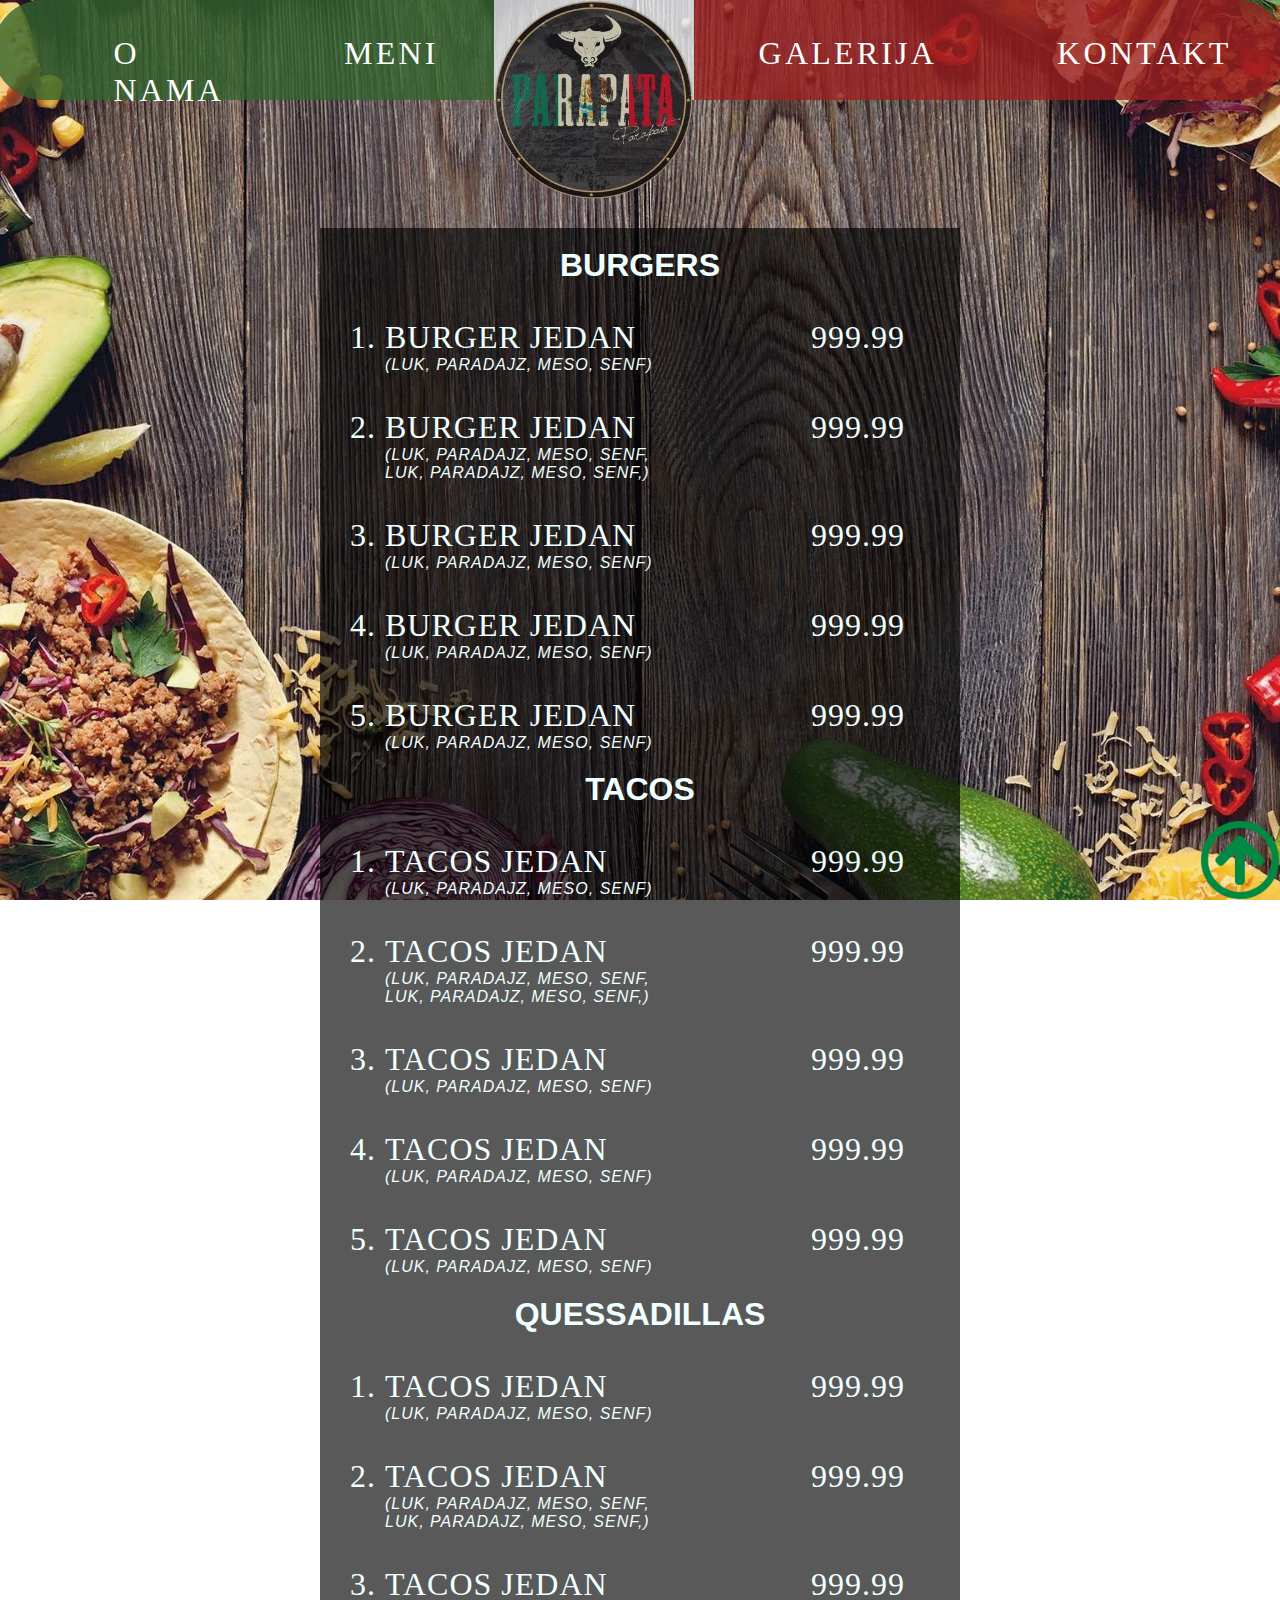
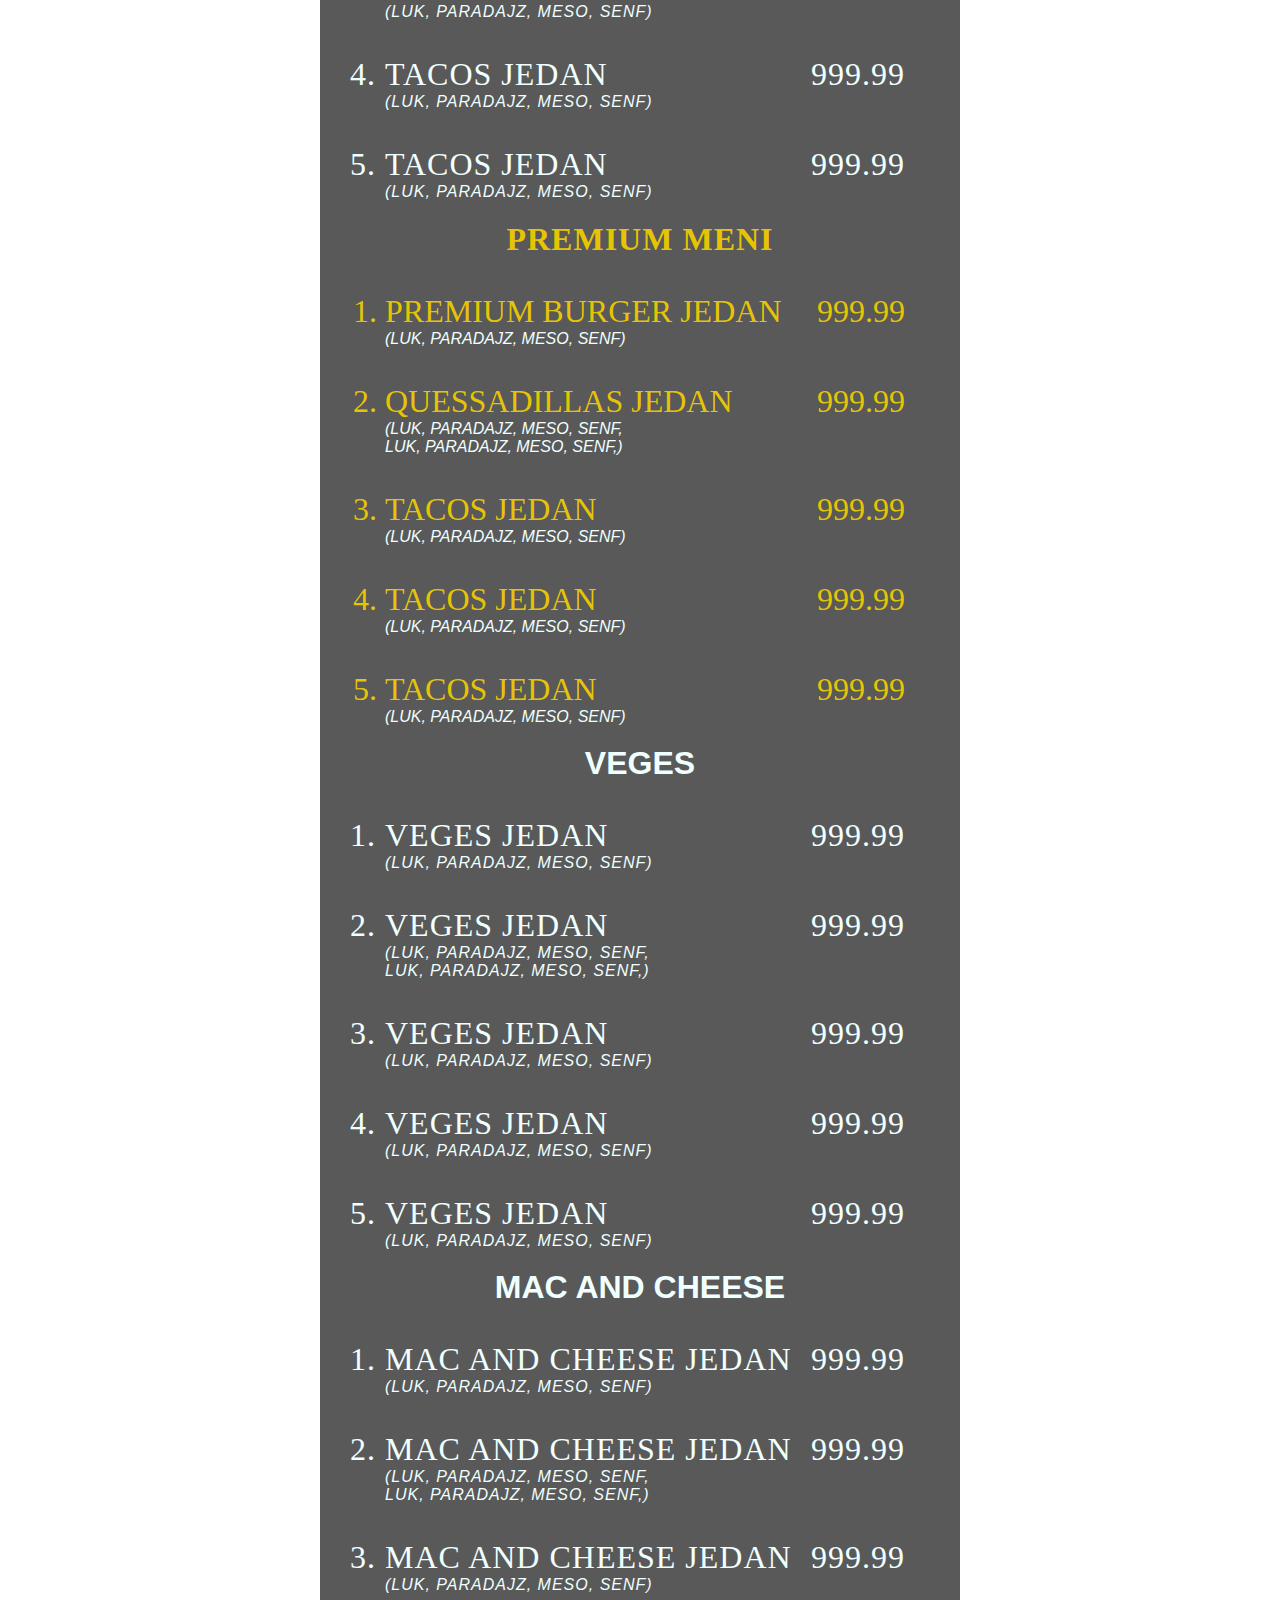
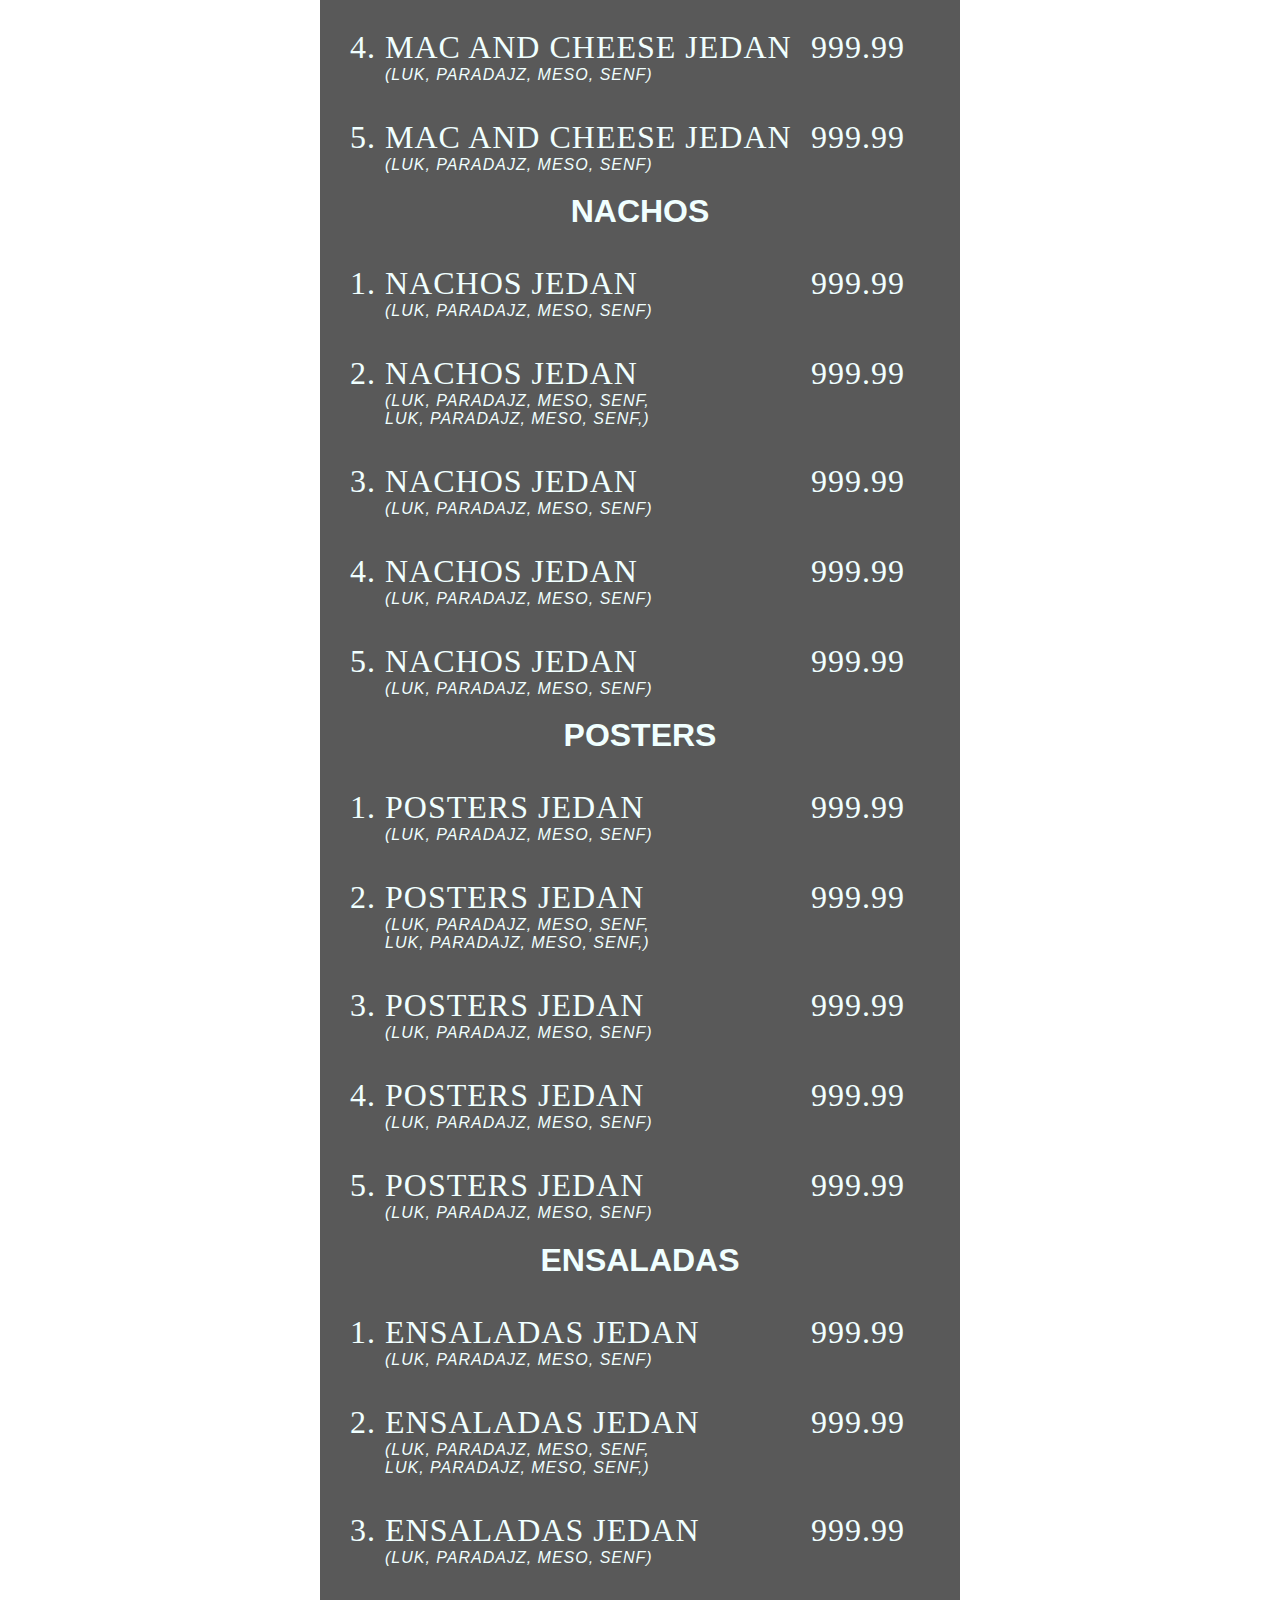
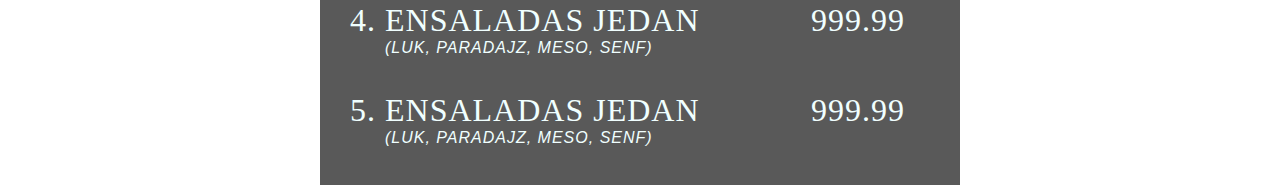
==== meni.html @ 71f1048b "Mexican Food Website" ====
<!DOCTYPE html>
<html>
    <head>
        <meta charset="UTF-8">
        <meta name="viewport" content="width=device-width, initial-scale=1.0">
        <title>Menu</title>
        <link rel="stylesheet" href="src/style.css">
        <link rel="stylesheet" href="https://cdnjs.cloudflare.com/ajax/libs/font-awesome/4.7.0/css/font-awesome.min.css">
        <script src="https://ajax.googleapis.com/ajax/libs/jquery/3.6.0/jquery.min.js"></script>
    </head>
    <body>
        <div id="back-to-top"><img src="src/images/backToTop.png"></div>
       <div id="holder">
        <div id="small-nav">
            <!-- <button class="menu-button" id="menu-button">
                <i class="fa fa-bars fa-2x"></i>
            </button> -->
            <div class="small-meni"><a href="meni.html"><h2>meni</h2></a></div>
            <div class="logo"><a href="index.html"><img src="src/images/logo.png"></a></div>
            <div class="small-kontakt"><a href="kontakt.html"><h2>kontakt</h2></a></div>
        </div>
            <nav id="nav">
                <ul class="left-side">
                    <li><a href="#o-nama-holder">o nama</a></li>
                    <li><a href="meni.html">meni</a></li>
                </ul>
                    <div class="logo"><a href="index.html"><img src="src/images/logo.png"></a></div>
                <ul class="right-side">
                    <li><a href="#" title="galerija">galerija</a></li>
                    <li><a href="kontakt.html" title="kontakt">kontakt</a></li>
                </ul>
            </nav>
            <div id="menu-holder">
                <div id="burgers-menu">
                    <h2>BURGERS</h2>
                    <ul>
                        <li>BURGER JEDAN
                            <span>999.99</span>
                            <p>(luk, paradajz, meso, senf)</p>
                        </li>
                        
                        <li>BURGER JEDAN
                            <span>999.99</span>
                            <p>(luk, paradajz, meso, senf,</p>
                            <p>luk, paradajz, meso, senf,)</p>
                        </li>
                        <li>BURGER JEDAN
                            <span>999.99</span>
                            <p>(luk, paradajz, meso, senf)</p>
                        </li>
                        <li>BURGER JEDAN
                            <span>999.99</span>
                            <p>(luk, paradajz, meso, senf)</p>
                        </li>
                        <li>BURGER JEDAN
                            <span>999.99</span>
                            <p>(luk, paradajz, meso, senf)</p>
                        </li>
                    </ul>
                </div>

                <div id="tacos-menu">
                    <h2>TACOS</h2>
                    <ul>
                        <li>TACOS JEDAN
                            <span>999.99</span>
                            <p>(luk, paradajz, meso, senf)</p>
                        </li>
                        
                        <li>TACOS JEDAN
                            <span>999.99</span>
                            <p>(luk, paradajz, meso, senf,</p>
                            <p>luk, paradajz, meso, senf,)</p>
                        </li>
                        <li>TACOS JEDAN
                            <span>999.99</span>
                            <p>(luk, paradajz, meso, senf)</p>
                        </li>
                        <li>TACOS JEDAN
                            <span>999.99</span>
                            <p>(luk, paradajz, meso, senf)</p>
                        </li>
                        <li>TACOS JEDAN
                            <span>999.99</span>
                            <p>(luk, paradajz, meso, senf)</p>
                        </li>
                    </ul>
                </div>

                <div id="quessadillas-menu">
                    <h2>QUESSADILLAS</h2>
                    <ul>
                        <li>TACOS JEDAN
                            <span>999.99</span>
                            <p>(luk, paradajz, meso, senf)</p>
                        </li>
                        
                        <li>TACOS JEDAN
                            <span>999.99</span>
                            <p>(luk, paradajz, meso, senf,</p>
                            <p>luk, paradajz, meso, senf,)</p>
                        </li>
                        <li>TACOS JEDAN
                            <span>999.99</span>
                            <p>(luk, paradajz, meso, senf)</p>
                        </li>
                        <li>TACOS JEDAN
                            <span>999.99</span>
                            <p>(luk, paradajz, meso, senf)</p>
                        </li>
                        <li>TACOS JEDAN
                            <span>999.99</span>
                            <p>(luk, paradajz, meso, senf)</p>
                        </li>
                    </ul>
                </div>

                <div id="premium">
                    <h2>PREMIUM MENI</h2>
                    <ul>
                        <li>premium burger JEDAN
                            <span>999.99</span>
                            <p>(luk, paradajz, meso, senf)</p>
                        </li>
                        
                        <li>quessadillas JEDAN
                            <span>999.99</span>
                            <p>(luk, paradajz, meso, senf,</p>
                            <p>luk, paradajz, meso, senf,)</p>
                        </li>
                        <li>TACOS JEDAN
                            <span>999.99</span>
                            <p>(luk, paradajz, meso, senf)</p>
                        </li>
                        <li>TACOS JEDAN
                            <span>999.99</span>
                            <p>(luk, paradajz, meso, senf)</p>
                        </li>
                        <li>TACOS JEDAN
                            <span>999.99</span>
                            <p>(luk, paradajz, meso, senf)</p>
                        </li>
                    </ul>
                </div>

                <div id="veges">
                    <h2>veges</h2>
                    <ul>
                        <li>veges JEDAN
                            <span>999.99</span>
                            <p>(luk, paradajz, meso, senf)</p>
                        </li>
                        
                        <li>veges JEDAN
                            <span>999.99</span>
                            <p>(luk, paradajz, meso, senf,</p>
                            <p>luk, paradajz, meso, senf,)</p>
                        </li>
                        <li>veges JEDAN
                            <span>999.99</span>
                            <p>(luk, paradajz, meso, senf)</p>
                        </li>
                        <li>veges JEDAN
                            <span>999.99</span>
                            <p>(luk, paradajz, meso, senf)</p>
                        </li>
                        <li>veges JEDAN
                            <span>999.99</span>
                            <p>(luk, paradajz, meso, senf)</p>
                        </li>
                    </ul>
                </div>

                <div id="mac-and-cheese-menu">
                    <h2>mac and cheese</h2>
                    <ul>
                        <li>Mac And Cheese JEDAN
                            <span>999.99</span>
                            <p>(luk, paradajz, meso, senf)</p>
                        </li>
                        
                        <li>Mac And Cheese JEDAN
                            <span>999.99</span>
                            <p>(luk, paradajz, meso, senf,</p>
                            <p>luk, paradajz, meso, senf,)</p>
                        </li>
                        <li>Mac And Cheese JEDAN
                            <span>999.99</span>
                            <p>(luk, paradajz, meso, senf)</p>
                        </li>
                        <li>Mac And Cheese JEDAN
                            <span>999.99</span>
                            <p>(luk, paradajz, meso, senf)</p>
                        </li>
                        <li>Mac And Cheese JEDAN
                            <span>999.99</span>
                            <p>(luk, paradajz, meso, senf)</p>
                        </li>
                    </ul>
                </div>

                <div id="nachos-menu">
                    <h2>nachos</h2>
                    <ul>
                        <li>Nachos JEDAN
                            <span>999.99</span>
                            <p>(luk, paradajz, meso, senf)</p>
                        </li>
                        
                        <li>Nachos JEDAN
                            <span>999.99</span>
                            <p>(luk, paradajz, meso, senf,</p>
                            <p>luk, paradajz, meso, senf,)</p>
                        </li>
                        <li>Nachos JEDAN
                            <span>999.99</span>
                            <p>(luk, paradajz, meso, senf)</p>
                        </li>
                        <li>Nachos JEDAN
                            <span>999.99</span>
                            <p>(luk, paradajz, meso, senf)</p>
                        </li>
                        <li>Nachos JEDAN
                            <span>999.99</span>
                            <p>(luk, paradajz, meso, senf)</p>
                        </li>
                    </ul>
                </div>

                <div id="posters-menu">
                    <h2>posters</h2>
                    <ul>
                        <li>Posters JEDAN
                            <span>999.99</span>
                            <p>(luk, paradajz, meso, senf)</p>
                        </li>
                        
                        <li>Posters JEDAN
                            <span>999.99</span>
                            <p>(luk, paradajz, meso, senf,</p>
                            <p>luk, paradajz, meso, senf,)</p>
                        </li>
                        <li>Posters JEDAN
                            <span>999.99</span>
                            <p>(luk, paradajz, meso, senf)</p>
                        </li>
                        <li>Posters JEDAN
                            <span>999.99</span>
                            <p>(luk, paradajz, meso, senf)</p>
                        </li>
                        <li>Posters JEDAN
                            <span>999.99</span>
                            <p>(luk, paradajz, meso, senf)</p>
                        </li>
                    </ul>
                </div>

                <div id="ensaladas-menu">
                    <h2>ensaladas</h2>
                    <ul>
                        <li>Ensaladas JEDAN
                            <span>999.99</span>
                            <p>(luk, paradajz, meso, senf)</p>
                        </li>
                        
                        <li>Ensaladas JEDAN
                            <span>999.99</span>
                            <p>(luk, paradajz, meso, senf,</p>
                            <p>luk, paradajz, meso, senf,)</p>
                        </li>
                        <li>Ensaladas JEDAN
                            <span>999.99</span>
                            <p>(luk, paradajz, meso, senf)</p>
                        </li>
                        <li>Ensaladas JEDAN
                            <span>999.99</span>
                            <p>(luk, paradajz, meso, senf)</p>
                        </li>
                        <li>Ensaladas JEDAN
                            <span>999.99</span>
                            <p>(luk, paradajz, meso, senf)</p>
                        </li>
                    </ul>
                </div>
            </div>
       </div>

        <script src="src/scriptForCss.js"></script>
    </body>
</html>
---- src/style.css ----
@import url('https://fonts.googleapis.com/css2?family=Dancing+Script&display=swap');
@import url('https://fonts.googleapis.com/css2?family=Dancing+Script&family=Smokum&display=swap'); /*kaubojski font*/
@import url('https://fonts.googleapis.com/css2?family=Dancing+Script&family=Roboto:wght@100&family=Smokum&display=swap');

*{
    margin: 0;
    padding: 0;
}

#holder{
    margin: auto;
    min-height: 970px;
    max-width: 1920px;
    background-image: url("images/cover.jpg");
    background-repeat: no-repeat;
    background-position: center top; 
    background-attachment: fixed;
    background-size:cover;
    /* padding-bottom: 8.1%; */
}
#small-nav{
    display: none;
}
#nav {
    width: 100%;
    height: 100px;
    position: relative;
    display: flex;
    justify-content: center;
    margin: 0 auto;
}
.logo{
    background-color: rgba(234, 237, 240, 0.794);
}

.logo img{
    height: 200px;
}
.left-side{
    display: flex;
    list-style-type: none;
    border-top-left-radius: 50px;
    border-bottom-left-radius: 50px;
    background-color: rgba(51, 100, 45, 0.794);
    padding-left:55px ;
}
.right-side{
    display: flex;
    list-style-type: none;
    border-top-right-radius: 50px;
    border-bottom-right-radius: 50px;
    background-color: rgba(155, 32, 32, 0.794);

}
ul li{
    margin:35px 55px 0px 65px;
    font-family: 'Smokum', cursive;
    text-transform: uppercase;
    font-size:xx-large ; 
}
ul li img{
    height: 200px;
    margin-top: -40px;
}
ul li a{
    color: white;
    text-decoration: none; 
    letter-spacing: 0.2rem;
}

/*----------------------COVER CONTENT------------------------------------------*/
#content-holder{
    margin: 0 auto;
    /* height: 550px; */
    /* padding-bottom: 8%; */
}
#upper-box-holder{
    /* width: 700px;
    color: white;
    word-spacing: 1em;
    border: 2px solid white;
    border-radius: 10px;
    margin:0 auto;
    margin-top: 150px;
    padding: 15px;
    font-family: 'Dancing Script', cursive;
    font-size:x-large ; */
    display: flex;
    justify-content: center;
    margin-top: 150px;
    position: relative;
}
#lower-box-holder{
    display: flex;
    justify-content: center;
}
/*--------------------upper box--------------------------*/
.upper-box, .lower-box{
    width:200px;
    height: 200px;
    border: 1px solid white ; 
    transition: width 0.5s, height 0.5s, linear 0.5s;
    border-radius: 100px;
    position: relative;
    
}
.upper-box:hover, .lower-box:hover{
    border-radius:0px;
}

.upper-box text:hover{
    border-radius:0px;
}

.upper-box img:hover, .lower-box img:hover{
    border-radius:0px;
}

.upper-box img{
    height: 100%;
    width: 100%;
    border-radius:100px;
    transition: width 0.5s, height 0.5s, linear 0.5s;
}
.first-up{
    background-image: url('images/burgers.jpg');
    background-size: cover;
}
.black-low-opacity{
    background-color: rgba(0, 0, 0, 0.644);
    height: 100%;
    color:rgb(255, 255, 255);
    border-radius:100px;
    text-align: center;
    transition: width 0.5s, height 0.5s, linear 0.5s;
    visibility: hidden;
}
.black-low-opacity:hover{
    border-radius:0px;
}
.black-low-opacity p{
    padding-top: 35%;
    font-family: 'Smokum', cursive;
    font-size: 42px;
    letter-spacing: 2px;
    text-transform: uppercase;
    text-align:center;
}
.black-low-opacity p a{
    text-decoration: none;
    color: azure;
}
.second-up{
    background-image: url('images/tacos.jpg');
 
}
.third-up{
    background-image: url('images/quessadillas.jpg');

}
.fourth-up{
    background-image: url('images/veges.jpg');

}
.first-up, .second-up, .third-up, .fourth-up{
    background-size: cover;
    background-position: center;
}

/*--------------------lower box--------------------------*/
.lower-box img{
    height: 100%;
    width: 100%;
    border-radius:100px;
    transition: width 0.5s, height 0.5s, linear 0.5s;
}
.first-down{
    background-image: url('images/macAndCheese.jpg');
}
.second-down{
    background-image: url('images/nachosOne.jpg');
}
.third-down{
    background-image: url('images/posters.jpg');
}
.fourth-down{
    background-image: url('images/ensaladas.jpg');
}
.first-down, .second-down, .third-down, .fourth-down{
    background-size: cover;
    background-position: center;
}


/*--------------------------CONTENT MENU TEXT------------------------*/


/*---------------------premium meni---------------------*/
#premium-menu{
    width:800px ;
    height:40px;
    padding: 40px;
    border-radius:5px ;
    text-align: center;
    margin: 0 auto;
    margin-top: 20px;
    margin-bottom: 20px;
    transition: width 1s, height 1s;
    position: relative;
    background-color: rgba(05, 0, 0, 0.8);
    color: rgba(221, 190, 13, 0.89);
    font-family: 'Smokum', cursive;
    letter-spacing: 3px;
    text-transform: uppercase;
    font-size: 150%;
}
#premium-menu:hover{
    width:1000px;
    height: 130px;
}
#premium-menu h2 a{
    text-decoration: none;
    color: rgba(221, 190, 13, 0.89);
}
#premium-food-holder{
    list-style-type: none;
    display: flex;
    padding-top:30px ;
    /* background-color: green; */
}
.premiumFood{
    display: none;
    width: 50%;
    height: 100px;
}
.premiumFood a{
    text-decoration: none; 
    color: gold;
}

/*--------------------------------ABOUT US / O NAMA------------------------*/

#location-map{
    width: 100%;
    height: 46.%;
    /* border: 1px solid white; */
    border-bottom-left-radius: 50px;
    border-bottom-right-radius: 50px;
    /* background-color: red; */
}
/*-------------------------------------------------------------MENI-----------------------------------------------------------------------------*/
#back-to-top{
    height: 80px;
    position: absolute;
    position: fixed;
    right: 0;
    bottom:0;
}
#back-to-top img{
    height: 100%;
}

#menu-holder{
    margin: auto;
    margin-top: 10%;
    width: 50%;
    /* background-image: linear-gradient(to right, rgba(19, 75, 19, 0.801),rgba(253, 197, 197, 0.801), rgba(189, 8, 8, 0.801)); */
    background-color: rgba(0, 0, 0, 0.65);
    color:azure ;
    padding-bottom: 3%;
}
#burgers-menu{
    margin-top: 15%;
    justify-content: center;
    
}

#burgers-menu h2,#burgers-menu h2,#quessadillas-menu h2,
#veges h2,#nachos-menu h2, #mac-and-cheese-menu h2,
#tacos-menu h2,#posters-menu h2, #ensaladas-menu h2{
    text-align: center;
    padding-top: 3%;
    text-transform: uppercase;
    font-style: normal;
    font-family: Arial, Helvetica, sans-serif;
    font-size: xx-large;
}
#burgers-menu ul,#burgers-menu ul,#quessadillas-menu ul,#veges ul,
#nachos-menu ul, #mac-and-cheese-menu ul,#tacos-menu ul, #posters-menu ul, #ensaladas-menu ul{
    list-style-type: decimal;
    letter-spacing: 1px;
}
#burgers-menu p,#quessadillas-menu p,#veges p,#nachos-menu p,
#mac-and-cheese-menu p,#tacos-menu p, #posters-menu p, #ensaladas-menu p{
    font-family: Arial, Helvetica, sans-serif;
    font-size: medium;
    font-style: italic;
}
#mac-and-cheese-menu span,#nachos-menu span,#burgers-menu span,
#quessadillas-menu span, #veges span, #tacos-menu span,
 #premium span, #posters-menu span, #ensaladas-menu span{
    float: right;
}

#premium h2{
    padding-top:20px ;
    text-align: center;
    list-style-type:decimal;
    letter-spacing: 1px;
    font-style:normal;
    font-size: 2rem;
    color: rgba(235, 200, 1, 0.993);
}
#premium ul{
    list-style-type: decimal;
}
#premium ul li{
    color: rgba(235, 200, 1, 0.993);
}
#premium p{
    color: azure;
    font-family: Arial, Helvetica, sans-serif;
    font-size: medium;
    font-style: italic;
}
/*--------------------------------------KONTAKT--------------------------------------*/

#kontakt-holder{
    width: 100%;
    /* height: 740px; */
    /* background-color: aqua; */
    display: flex;
    margin-top: 150px;
    justify-content: center;
}
.kontakt-form{
    border-radius: 20px;
    background-color: rgba(10, 10, 10, 0.739);
    color: #fff;
    width: 600px;
    /* height: 600px; */
    letter-spacing: 2px;
    text-align: center;
}
.kontakt-form ul{
    list-style-type: none;
}
.kontakt-form ul li{
    text-decoration: none;
}
#ul-kontakt-form li:nth-child(3) a:hover {
    color: rgb(194, 194, 43);
}
#ul-kontakt-form li:nth-child(4) a:hover {
    color: rgb(35, 184, 230);
}
#ul-kontakt-form li:nth-child(5) a:hover {
    color: rgb(35, 95, 190);
}
#ul-kontakt-form li:nth-child(6) a:hover {
    color: rgb(127, 27, 158);
}
#ul-kontakt-form li:nth-child(7) a:hover {
    color: rgb(35, 184, 230);
}
/*------------------------------------------MAIN MANU ON PHONE / RESPONSIVE----------------------------------*/

@media only screen and (max-width: 1135px){
    #holder{
        padding-bottom: 10%;
        height: auto;
    }
    #nav{
        margin-left: 40px;
    }
    #nav ul li{
        font-size: 30px;
        margin: 30px 23px 0px 23px;;
    }
    .left-side{
        padding-left:0px ;
    }
    #premium-menu:hover{
        width:800px;
        height: 130px;
    }
    #menu-holder{
        margin-top: 15%;
        padding-bottom: 15%;
    }
}
@media only screen and (max-width: 768px) {
    /* For mobile devices: */
    #holder{
        margin: 0;
        height:auto;
        /* padding-bottom: 5%; */
        /* padding-bottom: 5%; */
        /* background-image: url('images/cover.jpg'); */
        /* background-repeat: no-repeat;
        background-position: center top; 
        background-attachment: fixed; */
        
    }
    #small-nav{
        display: flex;
        width: 100%;
        height: 100px;
        justify-content: center;
        position: relative;
        background-color: rgba(0, 0, 0, 0.657);
    }
    .small-meni{
        position:absolute;
        left: 0;
        margin-top: 30px;
        margin-left: 14%;
        font-family: 'Smokum';
        font-size:large;
        letter-spacing: 3px;
    }
    .small-meni a{
        text-decoration: none;
        color: aliceblue;
        text-transform: uppercase;
    }
    .small-kontakt{
        position:absolute;
        right: 0;
        color: bisque;
        margin-top: 30px;
        margin-right: 5%;
        font-family: 'Smokum';
        font-size:large;
        letter-spacing: 3px;
    }
    .small-kontakt a{
        text-decoration: none;
        color: aliceblue;
        text-transform: uppercase;
    }
    /* .menu-button{
        margin-top: 50px;
        border: 0;
        color: white;
        background-color: transparent;
        width: 50px;
        height: 50px;
        float: left;
        position: absolute;
        left: 0;
    } */
    /*-----------------------upper box-------------------*/
    #content-holder{
        /* background-color: blue; */
        margin: auto;
        padding: 0;
        height: auto;
        text-align: center;
    }
    #upper-box-holder{
        display: inline-grid;
        grid-template-columns: auto auto;
        margin-top: 120px;
        width: 100%;
    }
    .upper-box{
        margin: auto;
        width: 200px;
        margin-left: 0px;
        margin-bottom: 20px;
    }
    .first-up{
        float: left;
    }
    .second-up{
        float: right;
    }
    /*--------------------------lower box----------------*/
    #lower-box-holder{
        display: inline-grid;
        grid-template-columns: auto auto;
        margin-top:20px;
        width: 100%;
    }
    .lower-box{
        margin: auto;
        width: 200px;
        margin-left: 0px;
        margin-bottom: 10px;
    }
    /*-------------------PREMIUM MENU----------------------*/
    #premium-menu{
        width: 100%;
        transition:none;
        text-align: center;
        margin:0;
        padding: 40px 0px;
    }
    #premium-menu:hover{
        width:100%;
        height: 40px;
        text-align: center;
        border-radius: none;
    }
    #premium-food-holder{
        display: none;
    }

    /*-------------------------------------------------*/
    #back-to-top{
        height: 35px;;
    }
    
    .logo img{
        height: 150px; 
    }
    .logo{
        background-color: transparent;
    }
    #nav{
        width: 100%;
        background-color:white;
        margin: auto;
        padding: 0px;
        display: none;
    }
    #nav ul{
        display: none;
    }
    /*---------------------MENU-----------------------*/
    #menu-holder{
        margin: auto;
        width: 100%;
        /* background-image: linear-gradient(to right, rgba(26, 83, 26, 0.801), rgba(189, 8, 8, 0.801)); */
        /* background-image: url('images/logo.png'); */
        /* background-color: black; */
        background-image: url('images/menu-picture.png');
        background-size:cover;
        color:white;
        padding-top: 1px;
        background-repeat: no-repeat;
        background-position: center top; 
        background-attachment: fixed;
    }
    #burgers-menu p,#quessadillas-menu p,#veges p,#nachos-menu p, #mac-and-cheese-menu p,#tacos-menu p{
        font-family: Arial, Helvetica, sans-serif;
        font-size: small;
        font-style: italic;
        font-weight: bolder;
        color:white;
        
    }
    #burgers-menu ul li,#burgers-menu ul li,#quessadillas-menu ul li,#veges ul li,#nachos-menu ul li, #mac-and-cheese-menu ul li,#tacos-menu ul li{
        letter-spacing: 3px;
    }
    #premium p{
        color: azure;
        font-family: Arial, Helvetica, sans-serif;
        font-size: small;
        font-style: italic;
    }
    #premium ul li{
        color: rgb(248, 248, 58);
        letter-spacing: 2px;
    }
  }
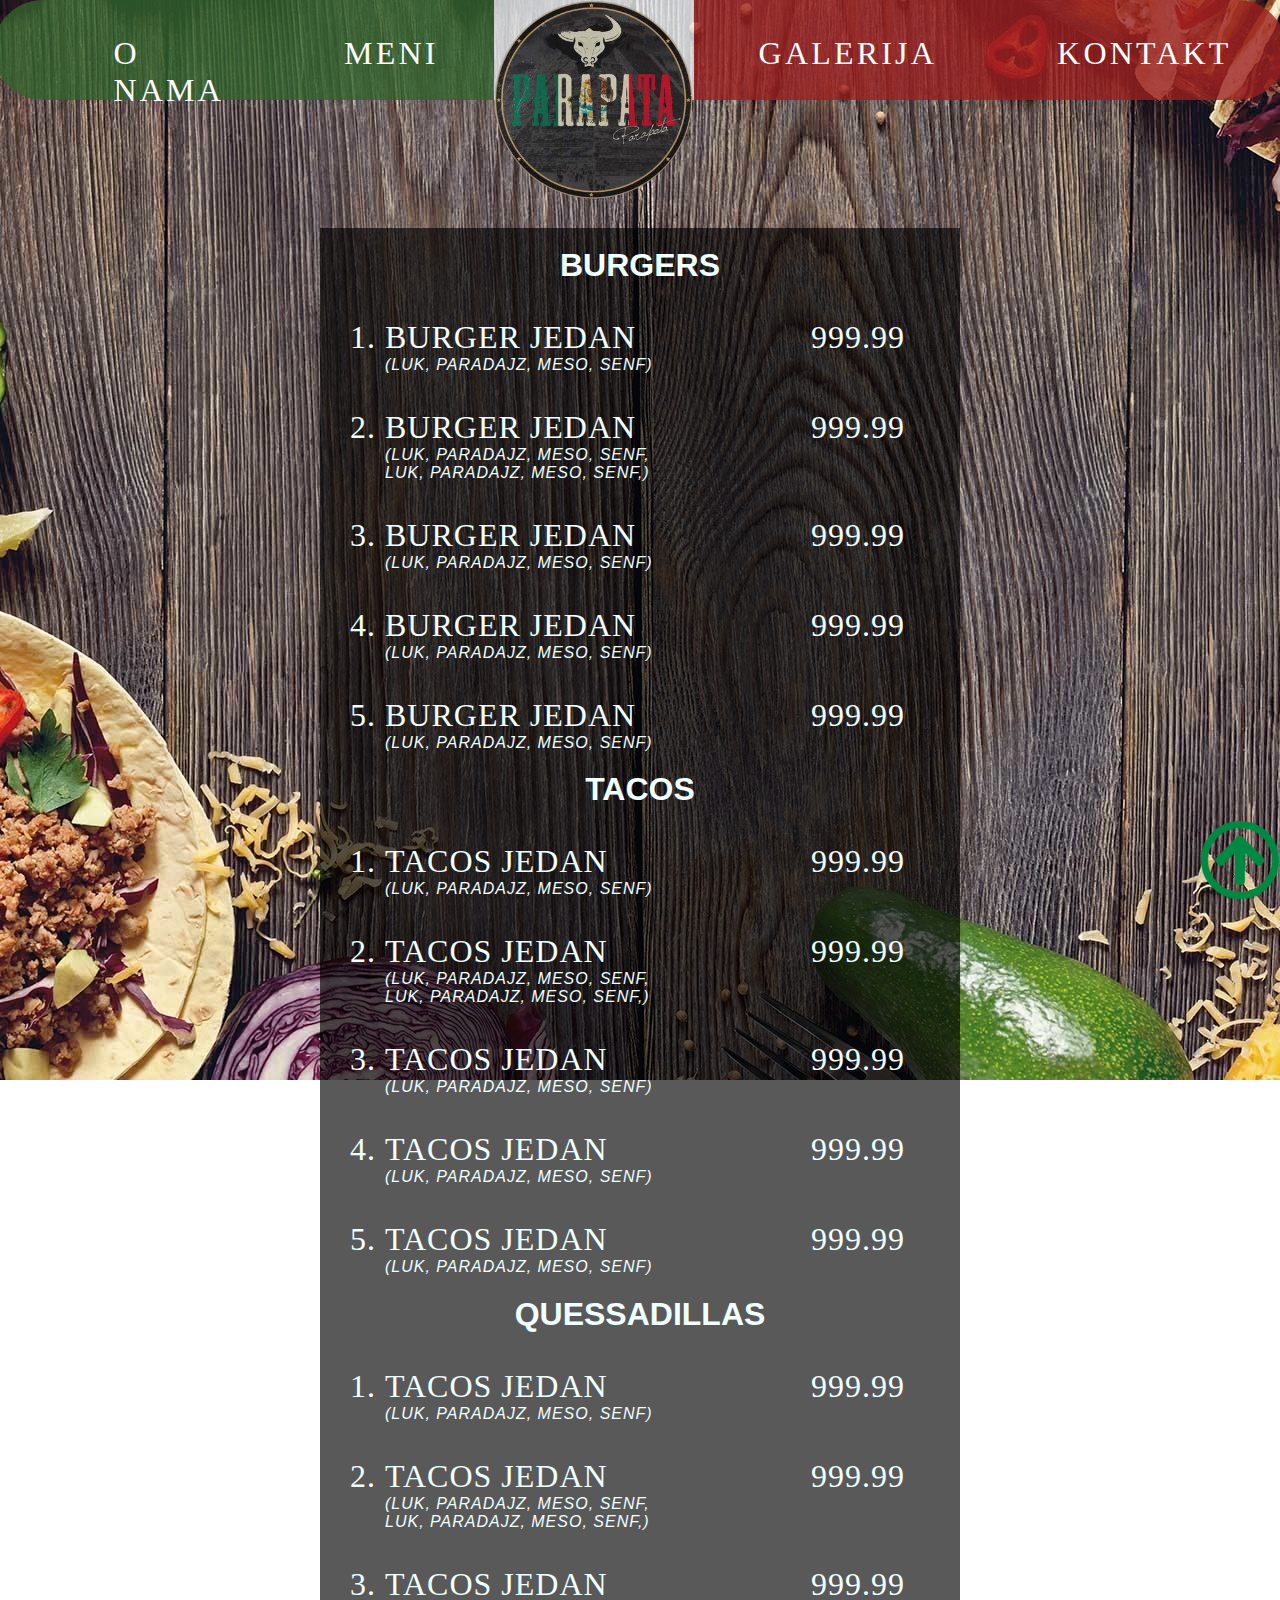
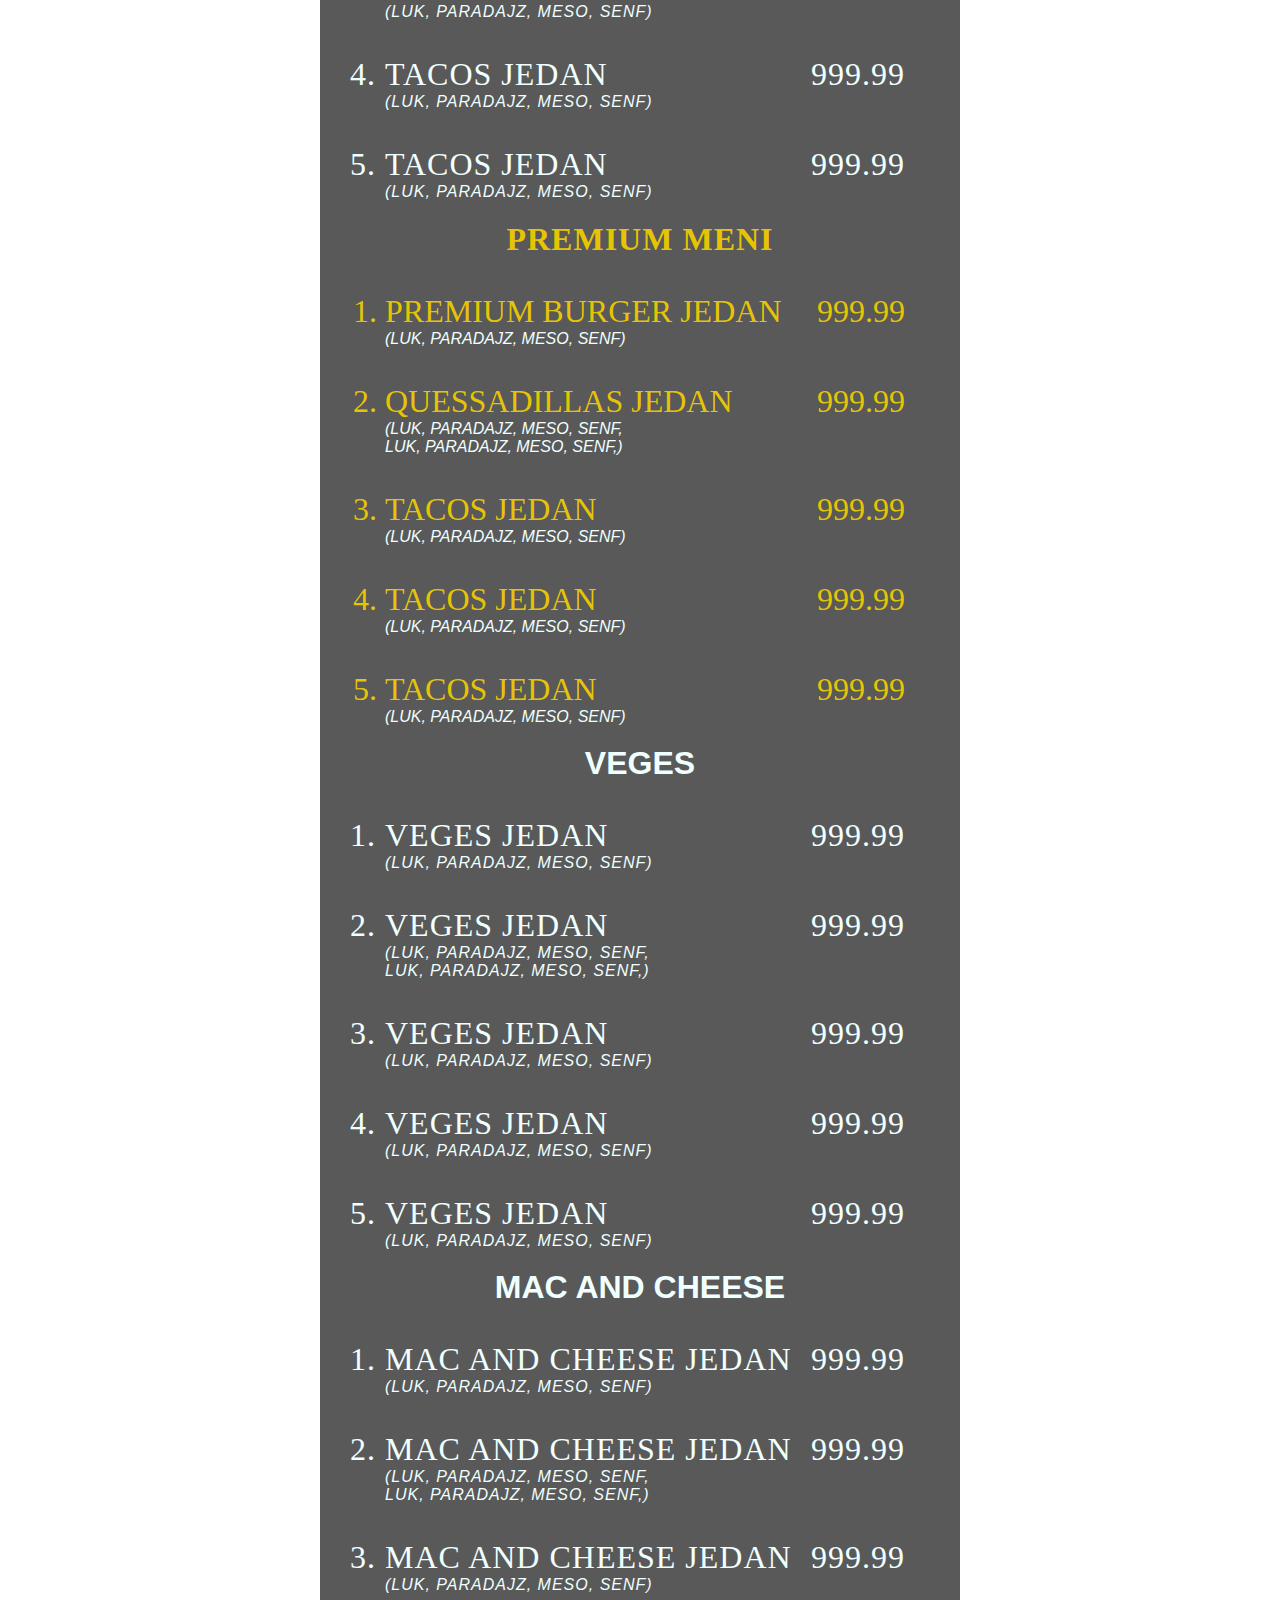
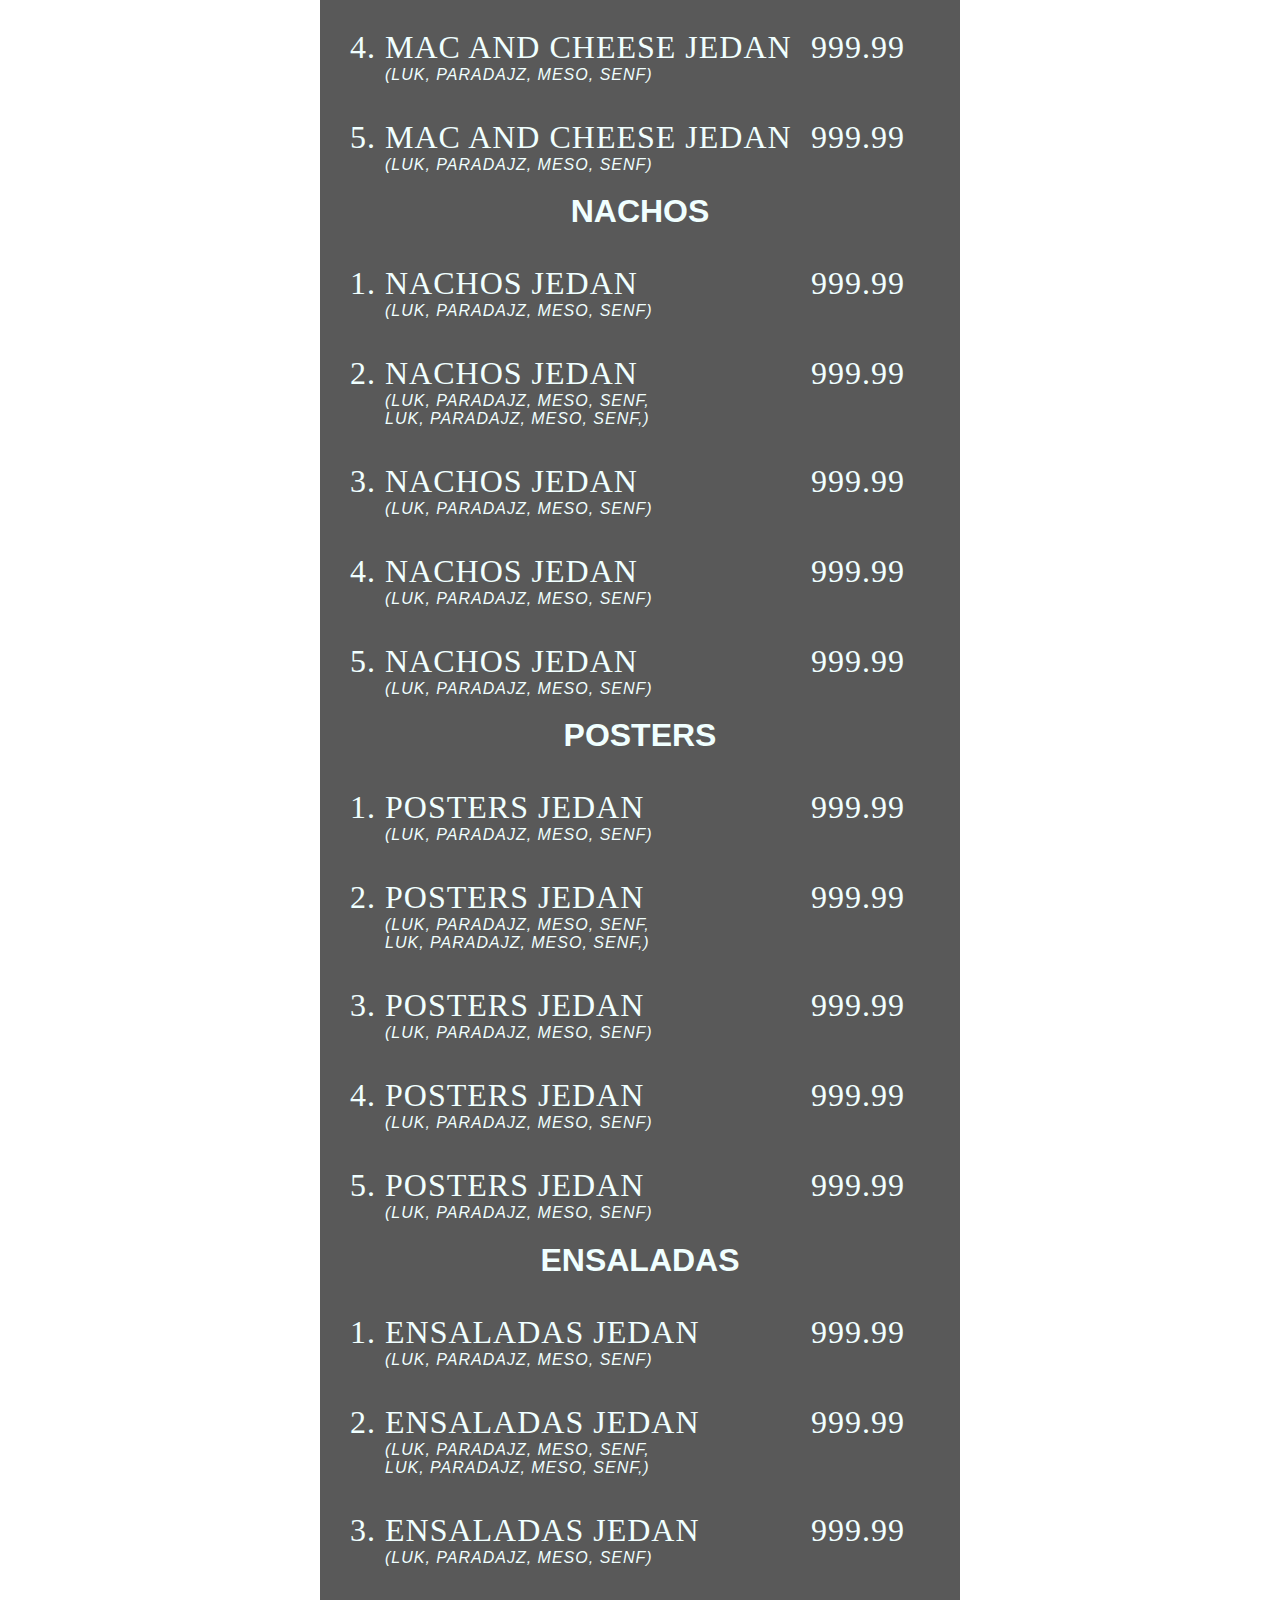
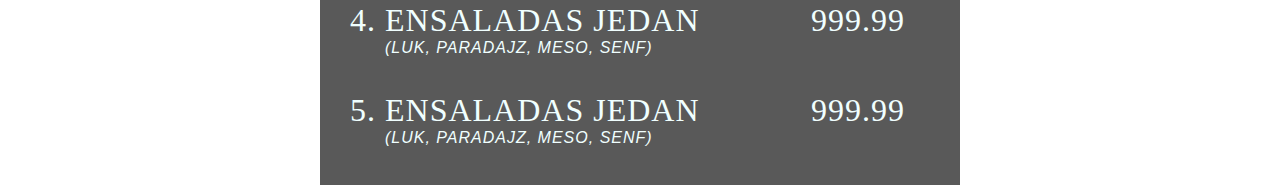
==== commit 872c6853: "fixed responsive and background" ====
--- a/meni.html
+++ b/meni.html
@@ -10,7 +10,7 @@
     </head>
     <body>
         <div id="back-to-top"><img src="src/images/backToTop.png"></div>
-       <div id="holder">
+       <div id="holder" class="no--padding--bottom">
         <div id="small-nav">
             <!-- <button class="menu-button" id="menu-button">
                 <i class="fa fa-bars fa-2x"></i>
--- a/src/style.css
+++ b/src/style.css
@@ -9,20 +9,22 @@
 
 #holder{
     margin: auto;
-    min-height: 970px;
     max-width: 1920px;
     background-image: url("images/cover.jpg");
     background-repeat: no-repeat;
     background-position: center top; 
     background-attachment: fixed;
-    background-size:cover;
+    background-size:auto;
     /* padding-bottom: 8.1%; */
+}
+.holderClass{
+    height: 100vh;
 }
 #small-nav{
     display: none;
 }
 #nav {
-    width: 100%;
+    /* width: 100%; */
     height: 100px;
     position: relative;
     display: flex;
@@ -366,12 +368,8 @@
 /*------------------------------------------MAIN MANU ON PHONE / RESPONSIVE----------------------------------*/
 
 @media only screen and (max-width: 1135px){
-    #holder{
-        padding-bottom: 10%;
-        height: auto;
-    }
     #nav{
-        margin-left: 40px;
+        margin-left: 75px;
     }
     #nav ul li{
         font-size: 30px;
@@ -387,6 +385,9 @@
     #menu-holder{
         margin-top: 15%;
         padding-bottom: 15%;
+    }
+    #lower-box-holder{
+        margin-bottom: 30px;
     }
 }
 @media only screen and (max-width: 768px) {
@@ -414,7 +415,7 @@
         position:absolute;
         left: 0;
         margin-top: 30px;
-        margin-left: 14%;
+        margin-left: 6%;
         font-family: 'Smokum';
         font-size:large;
         letter-spacing: 3px;
@@ -429,7 +430,7 @@
         right: 0;
         color: bisque;
         margin-top: 30px;
-        margin-right: 5%;
+        margin-right: 1%;
         font-family: 'Smokum';
         font-size:large;
         letter-spacing: 3px;
@@ -466,7 +467,6 @@
     }
     .upper-box{
         margin: auto;
-        width: 200px;
         margin-left: 0px;
         margin-bottom: 20px;
     }
@@ -475,6 +475,10 @@
     }
     .second-up{
         float: right;
+    }
+    .upper-box, .lower-box{
+        height: 150px;
+        width: 150px;
     }
     /*--------------------------lower box----------------*/
     #lower-box-holder{
@@ -485,7 +489,6 @@
     }
     .lower-box{
         margin: auto;
-        width: 200px;
         margin-left: 0px;
         margin-bottom: 10px;
     }
